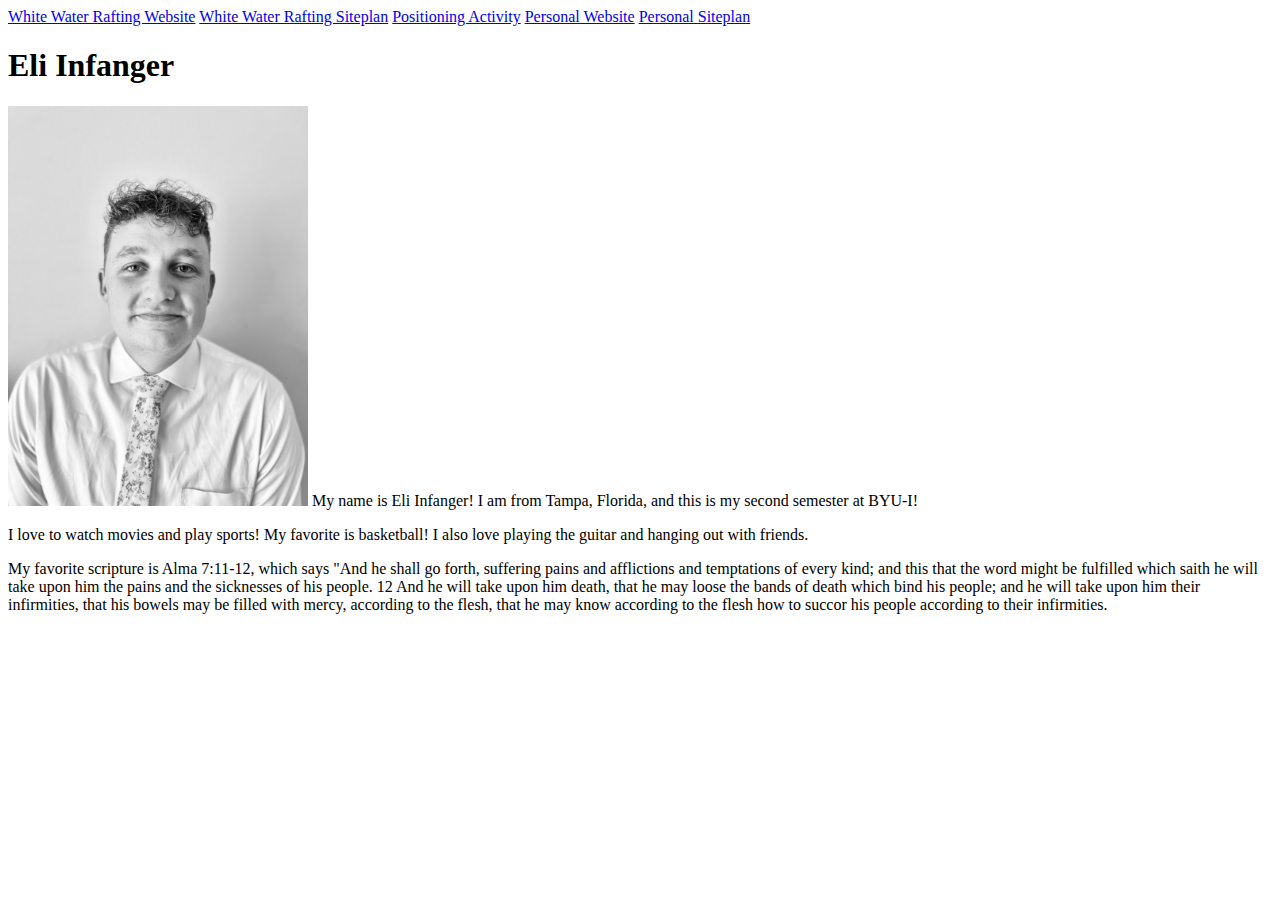
==== index.html @ 6a20d119 "changes" ====
<!DOCTYPE html>
<html>
    <head>
        <title>WDD130 | Home</title>
    </head>
    <body>
<nav>
    <a href="wwr/index.html">White Water Rafting Website</a>
    <a href="wwr/site-plan-rafting.html">White Water Rafting Siteplan</a>
    <a href="positioning.html">Positioning Activity</a>
<a href="#">Personal Website</a>
<a href="#">Personal Siteplan</a>
</nav>
<main>
    <h1> Eli Infanger</h1>
    <img src="Eli.jpg" style="width: 300px; height: auto; alt="a headshot of Eli Infanger"
    
    <p> My name is Eli Infanger! I am from Tampa, Florida, and this is my second semester at BYU-I!</p>
    <p> I love to watch movies and play sports! My favorite is basketball! I also love playing the guitar and hanging out with friends.</p>
    <p>My favorite scripture is Alma 7:11-12, which says "And he shall go forth, suffering pains and afflictions and temptations of every kind; and this that the word might be fulfilled which saith he will take upon him the pains and the sicknesses of his people.
        12 And he will take upon him death, that he may loose the bands of death which bind his people; and he will take upon him their infirmities, that his bowels may be filled with mercy, according to the flesh, that he may know according to the flesh how to succor his people according to their infirmities.</p>

</main>
    </body>
</html>
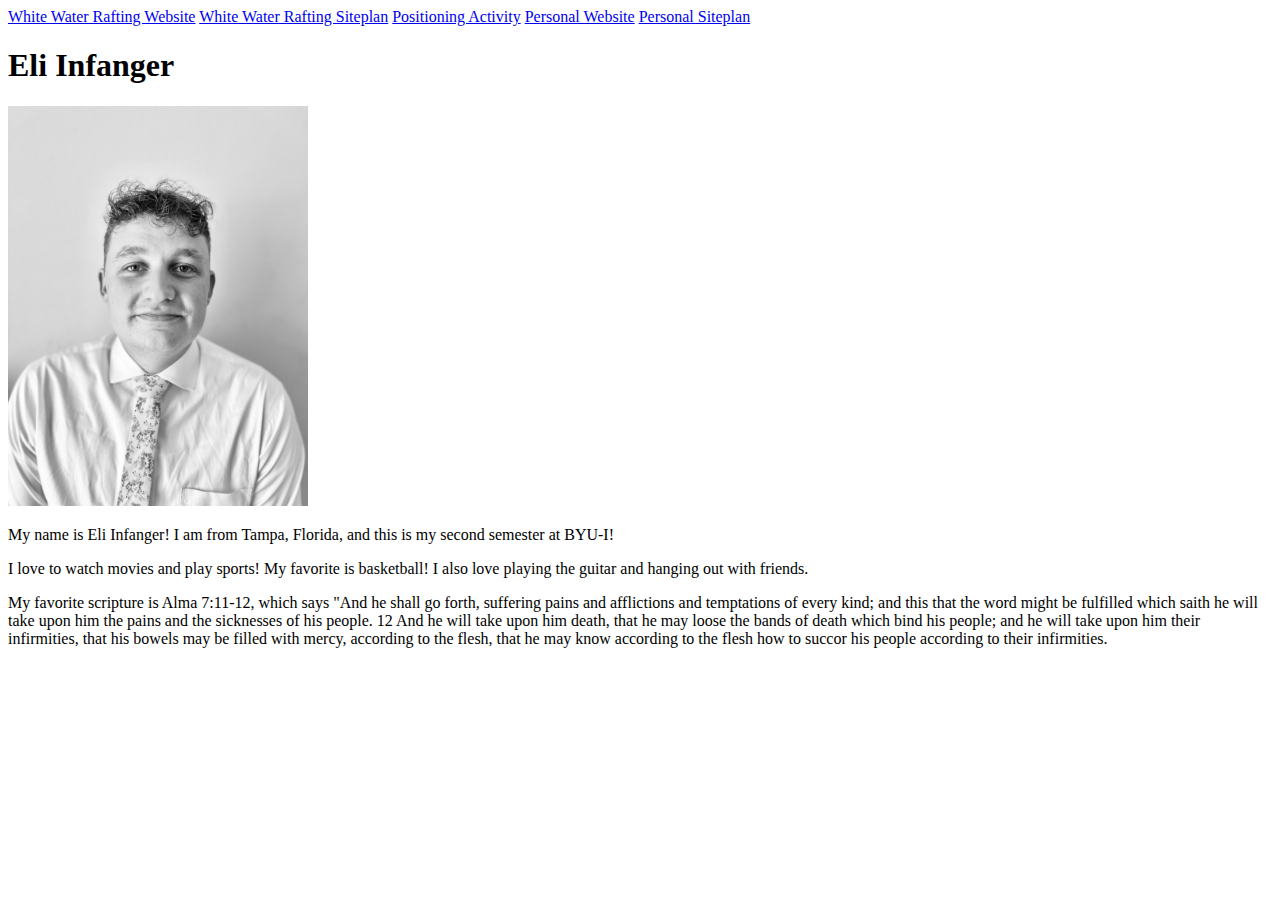
==== commit 3862450c: "hello world" ====
--- a/index.html
+++ b/index.html
@@ -13,7 +13,7 @@
 </nav>
 <main>
     <h1> Eli Infanger</h1>
-    <img src="Eli.jpg" style="width: 300px; height: auto; alt="a headshot of Eli Infanger"
+    <img src="Eli.jpg" style="width: 300px; height: auto; alt="a headshot of Eli Infanger">
     
     <p> My name is Eli Infanger! I am from Tampa, Florida, and this is my second semester at BYU-I!</p>
     <p> I love to watch movies and play sports! My favorite is basketball! I also love playing the guitar and hanging out with friends.</p>
